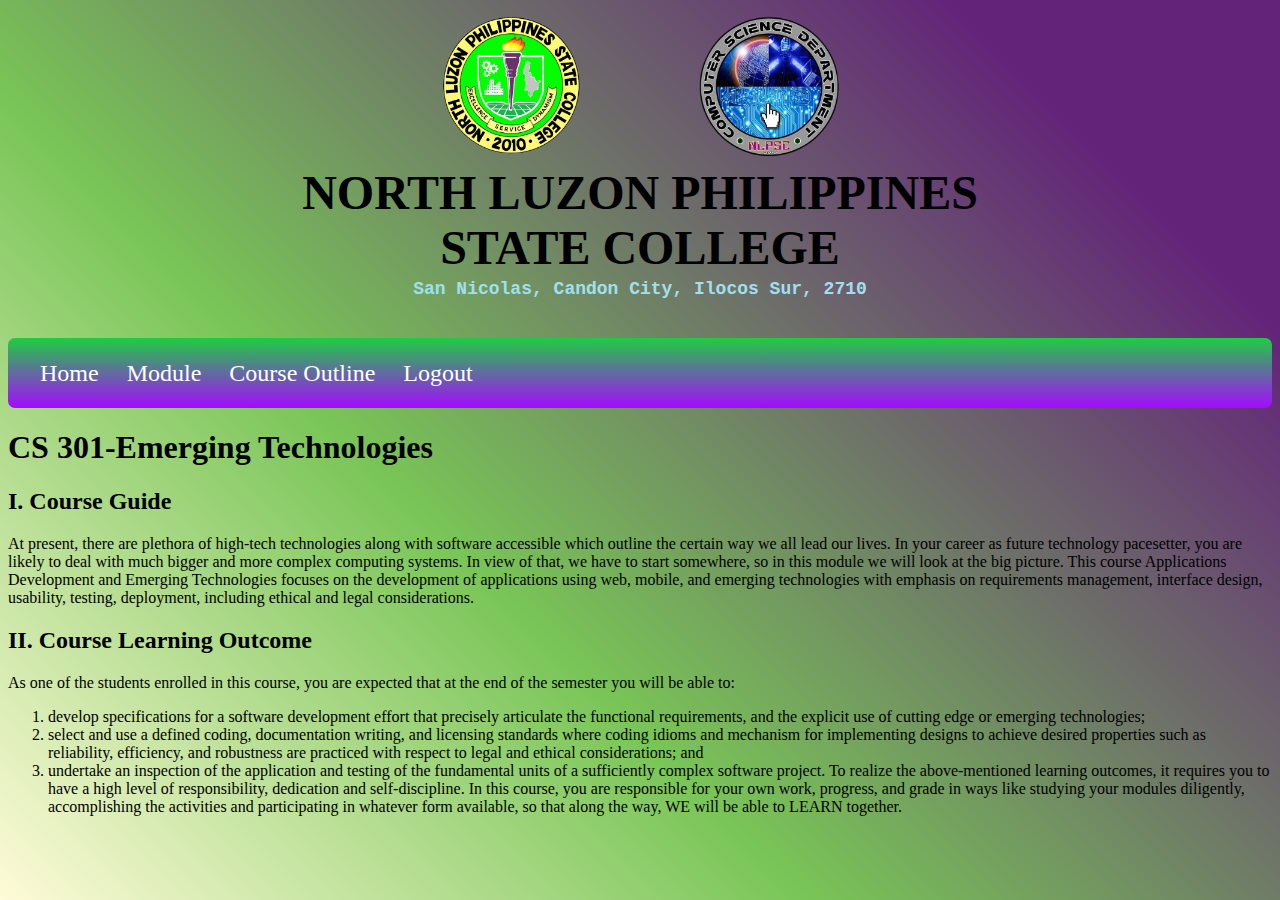
==== index.html @ 6915ca31 "Add files via upload" ====
<!DOCTYPE html>

<html>

<link rel='stylesheet' href='css/style.css'>

<link rel="icon" href="img/logo1.png">

<title>CS 301-Applications Development Web Page</title>

<script src='js/script.js'></script>


<style>

  body {

    background-color: #00FF00;

    background-image: linear-gradient(45deg, #fefbd8 0%, #79C557 37%, #632379 85%);

    /*background-image: url('img/bg.jpg');

    background-repeat: no-repeat;*/

    background-attachment: fixed;

    background-size:100% 100%;
}
 </style>

  <table align="center" border="0" width="800">

    <tr>

      <td align="center">
        <img src="img/logo1.png" width="150" height="150" align="right"> </td>

	<td width="100">&nbsp;</td>

	<td align="center"><img src="img/deptlogo.png" width="150" height="150" align="left"></td>

    </tr>

    <tr>

	<td align="center" colspan="3">
	<font face="Cutive mono" size="50" color="Black"><b>NORTH LUZON PHILIPPINES STATE COLLEGE</b>
	</td>

	</tr>

	<tr>

      	<td align="center" colspan="3">
		<font face="Courier" size=4 color="Azure-Green"> <b> San Nicolas, Candon City, Ilocos Sur, 2710 </b> </font>
		</td>
		
		</tr>

</table>


<br><br>
<nav id='menu'>
	<ul> <font face="Bookman Old Style">
		<li><a href='index.html'>Home</a></li>
		<li><a href='Module.html'>Module</a></li>
 		<li><a href='Course.html'>Course Outline</a></li>
 	 	<li><a href='Logout.html'>Logout</a></li>
  		</font>
 	</ul>
</nav>

<font style="color:Azure-White;" size="3" face="Arial Narrow">

  <h1>CS 301-Emerging Technologies</h1>

 <h2><b>I. Course Guide</b></h2>

<p>
  At present, there are plethora of high-tech technologies along with software
accessible which outline the certain way we all lead our lives. In your career as future
technology pacesetter, you are likely to deal with much bigger and more complex
computing systems. In view of that, we have to start somewhere, so in this module we
will look at the big picture.
This course Applications Development and Emerging Technologies
focuses on the development of applications using web, mobile, and emerging
technologies with emphasis on requirements management, interface design, usability,
testing, deployment, including ethical and legal considerations.
</p>
<p font size="13">
  <h2><b>II. Course Learning Outcome</b></h2>
  As one of the students enrolled in this course, you are expected that at the end
of the semester you will be able to:
<ol type="number">
  <li> develop specifications for a software development effort that precisely
articulate the functional requirements, and the explicit use of cutting edge or
emerging technologies; </li>
<li>select and use a defined coding, documentation writing, and licensing
standards where coding idioms and mechanism for implementing designs to achieve
desired properties such as reliability, efficiency, and robustness are practiced with
respect to legal and ethical considerations; and</li>
<li>undertake an inspection of the application and testing of the fundamental
units of a sufficiently complex software project.
To realize the above-mentioned learning outcomes, it requires you to have a
high level of responsibility, dedication and self-discipline. In this course, you
are responsible for your own work, progress, and grade in ways like studying your
modules diligently, accomplishing the activities and participating in whatever form
available, so that along the way, WE will be able to LEARN together.</li>
</ol>
</p>
</font>



</body>
</html>
---- css/style.css ----
#menu {
	background: #F8FFF0;
	background: linear-gradient(to bottom,  #1FCC41,  #A50AFF);
	color: #FFF;
	height: 70px;
	padding-left: 18px;
	border-radius: 7px;
}
#menu ul, #menu li {
	margin: 0 auto;
	padding: 0;
	list-style: none;
	font-display: Arial;
}
#menu ul {
	width: 100%;
}
#menu li {
	float: left;
	display: inline;
	position: relative;
}
#menu a {
	display: block;
	line-height: 70px;
	padding: 0 14px;
	text-decoration: none;
	color: #FFFFFF;
	font-size: 24px;
	text-transform: capitalize;
}
#menu a.dropdown-arrow:after {
	content: "\25BE";
	margin-left: 5px;
}
#menu li a:hover {
	color: #080808;
	background: #918DFC;
}
#menu input {
	display: none;
	margin: 0;
	padding: 0;
	height: 70px;
	width: 100%;
	opacity: 0;
	cursor: pointer
}
#menu label {
	display: none;
	line-height: 70px;
	text-align: center;
	position: absolute;
	left: 35px
}
#menu label:before {
	font-size: 1.6em;
	content: "\2261"; 
	margin-left: 20px;
}
#menu ul.sub-menus{
	height: auto;
	overflow: hidden;
	width: 170px;
	background: #444444;
	position: absolute;
	z-index: 99;
	display: none;
}
#menu ul.sub-menus li {
	display: block;
	width: 100%;
}
#menu ul.sub-menus a {
	color: #FFFFFF;
	font-size: 16px;
}
#menu li:hover ul.sub-menus {
	display: block
}
#menu ul.sub-menus a:hover{
	background: #F2F2F2;
	color: #444444;
}
@media screen and (max-width: 800px){
	#menu {position:relative}
	#menu ul {background:#111;position:absolute;top:100%;right:0;left:0;z-index:3;height:auto;display:none}
	#menu ul.sub-menus {width:100%;position:static;}
	#menu ul.sub-menus a {padding-left:30px;}
	#menu li {display:block;float:none;width:auto;}
	#menu input, #menu label {position:absolute;top:0;left:0;display:block}
	#menu input {z-index:4}
	#menu input:checked + label {color:white}
	#menu input:checked + label:before {content:"\00d7"}
	#menu input:checked ~ ul {display:block}
}
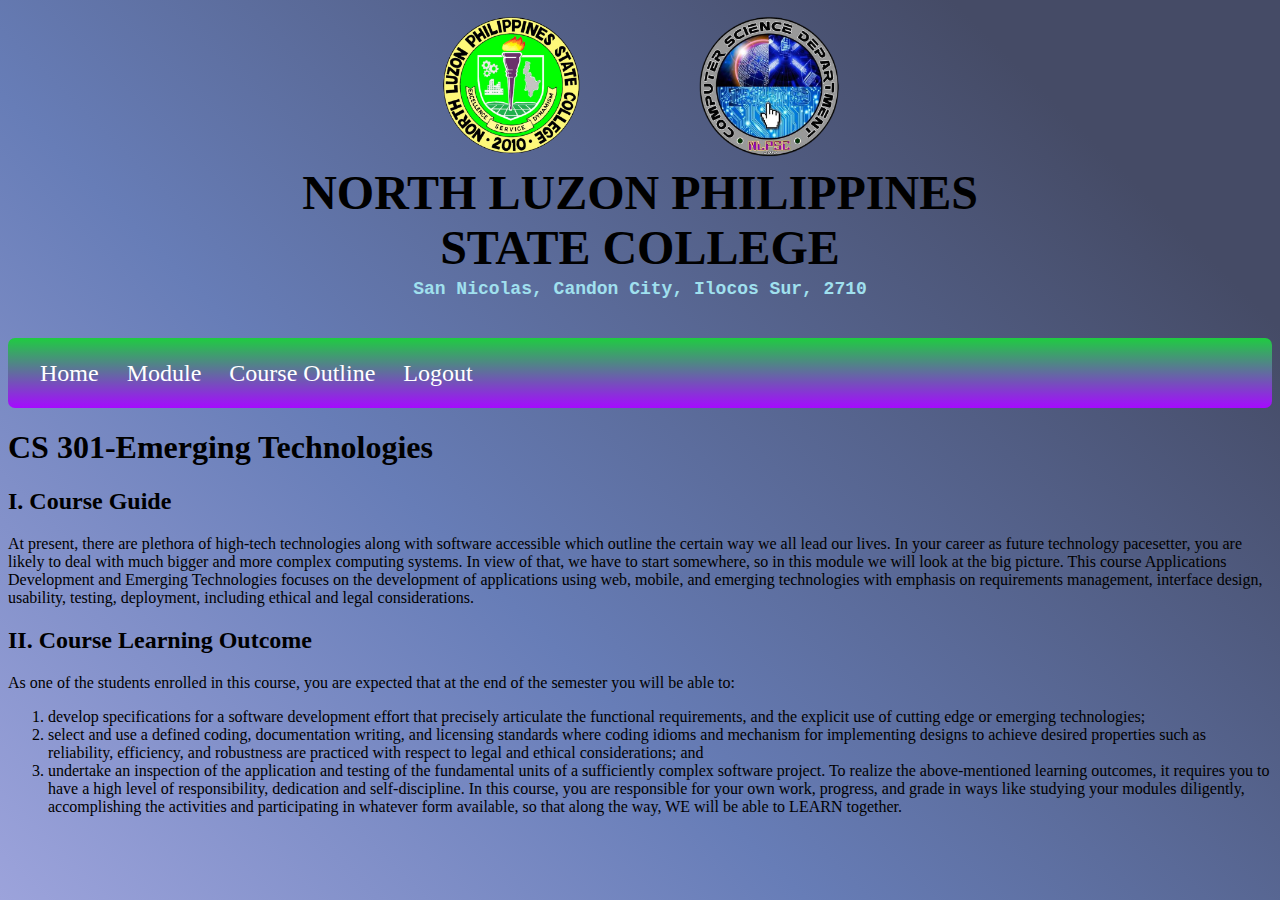
==== commit f769eec7: "Update index.html" ====
--- a/index.html
+++ b/index.html
@@ -17,7 +17,7 @@
 
     background-color: #00FF00;
 
-    background-image: linear-gradient(45deg, #fefbd8 0%, #79C557 37%, #632379 85%);
+    background-image: linear-gradient(45deg, #9CA3DB 0%, #677DB7 37%, #454B66 85%);
 
     /*background-image: url('img/bg.jpg');
 
@@ -115,4 +115,4 @@
 
 
 </body>
-</html>+</html>
